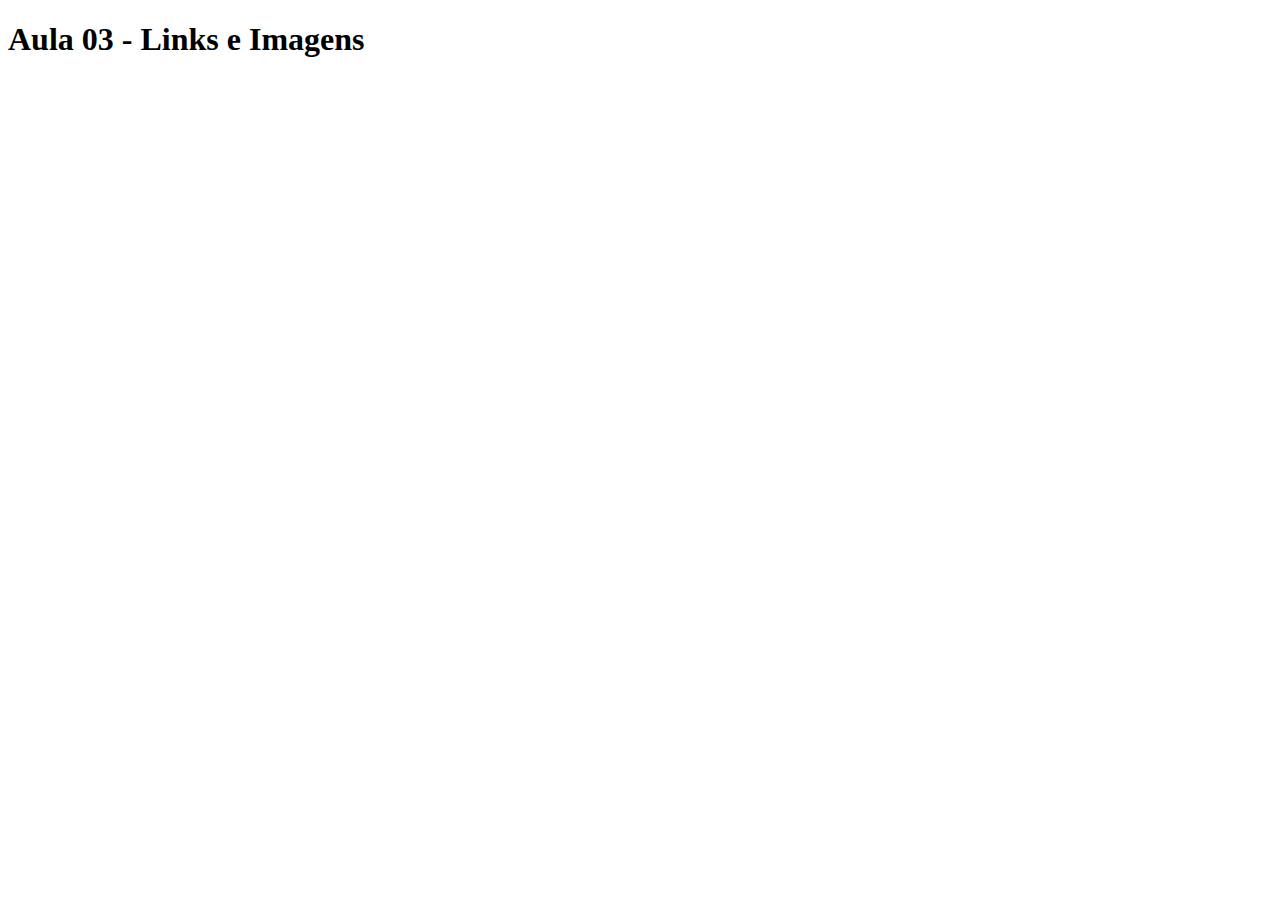
==== aulas_iw/aula03/index.html @ 13e29fec "Aula 03 - Links e Imagens" ====
<!DOCTYPE html>
<html lang="pt-br">
<head>
    <meta charset="UTF-8">
    <meta http-equiv="X-UA-Compatible" content="IE=edge">
    <meta name="viewport" content="width=device-width, initial-scale=1.0">
    <title>Document</title>
</head>
<body>
 <h1>Aula 03 - Links e Imagens</h1>   
</body>
</html>
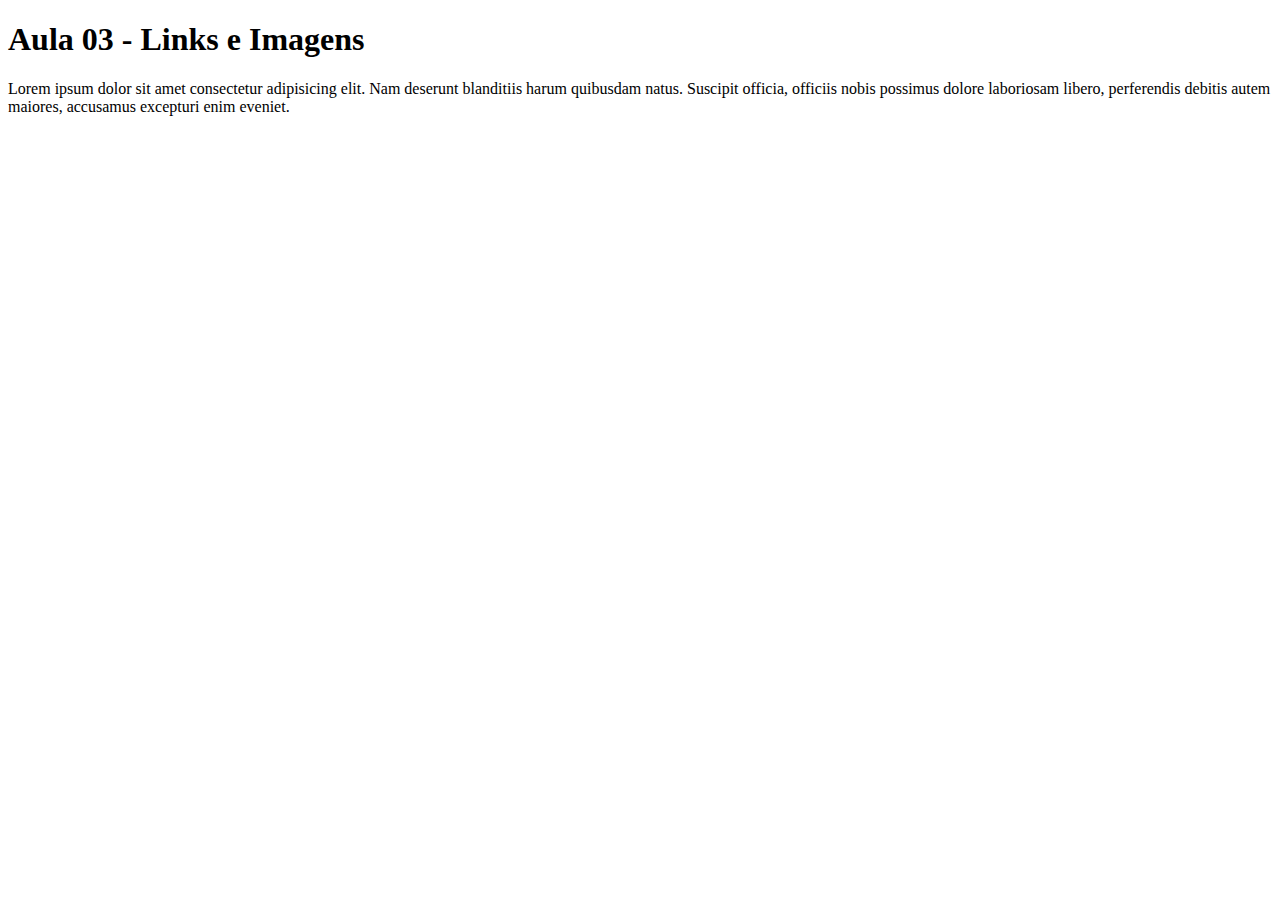
==== commit 69f0afbc: "aula03" ====
--- a/aulas_iw/aula03/index.html
+++ b/aulas_iw/aula03/index.html
@@ -7,6 +7,7 @@
     <title>Document</title>
 </head>
 <body>
- <h1>Aula 03 - Links e Imagens</h1>   
+ <h1>Aula 03 - Links e Imagens</h1>
+ <p>Lorem ipsum dolor sit amet consectetur adipisicing elit. Nam deserunt blanditiis harum quibusdam natus. Suscipit officia, officiis nobis possimus dolore laboriosam libero, perferendis debitis autem maiores, accusamus excepturi enim eveniet.</p>   
 </body>
 </html>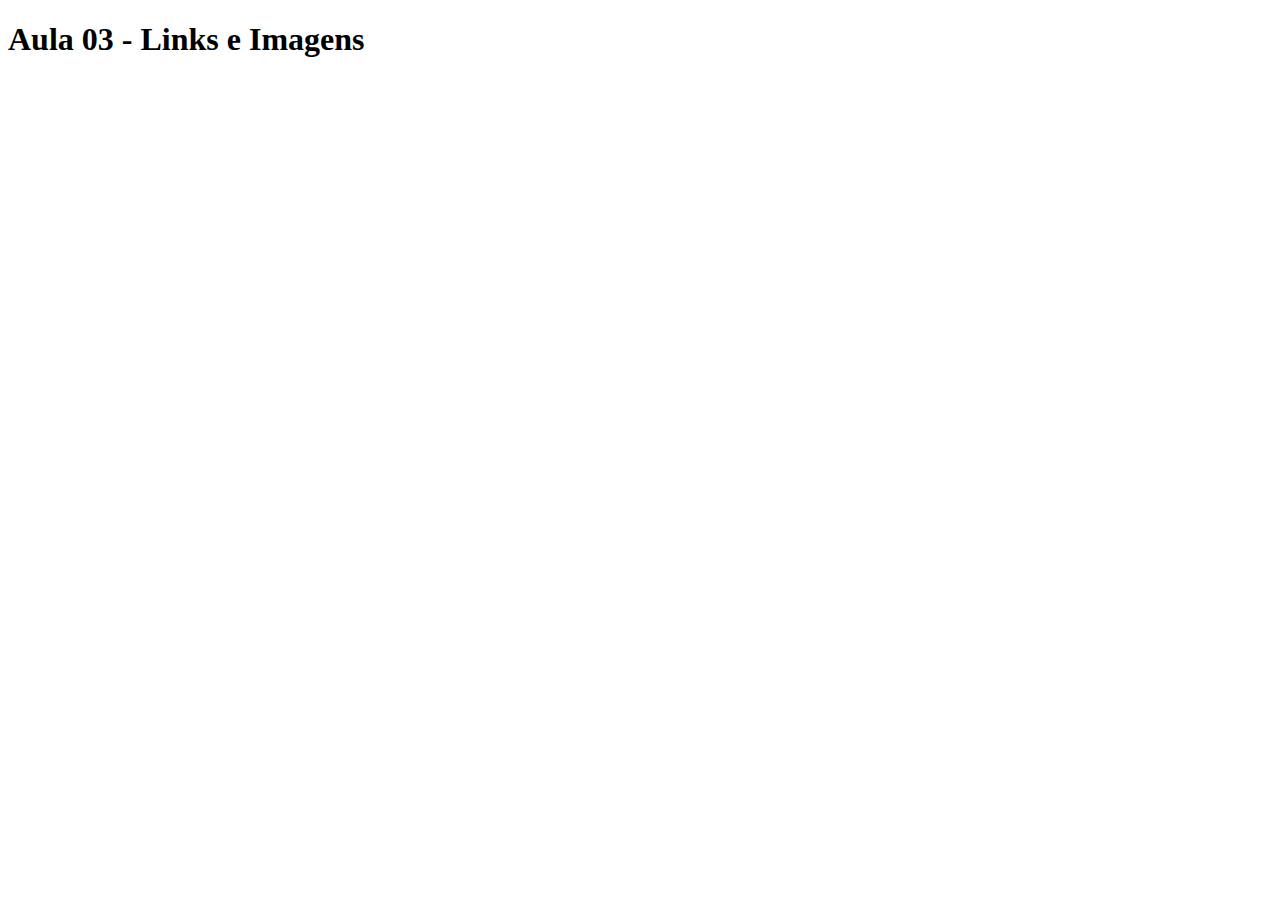
==== commit e6764229: "aula03" ====
--- a/aulas_iw/aula03/index.html
+++ b/aulas_iw/aula03/index.html
@@ -8,6 +8,5 @@
 </head>
 <body>
  <h1>Aula 03 - Links e Imagens</h1>
- <p>Lorem ipsum dolor sit amet consectetur adipisicing elit. Nam deserunt blanditiis harum quibusdam natus. Suscipit officia, officiis nobis possimus dolore laboriosam libero, perferendis debitis autem maiores, accusamus excepturi enim eveniet.</p>   
 </body>
 </html>